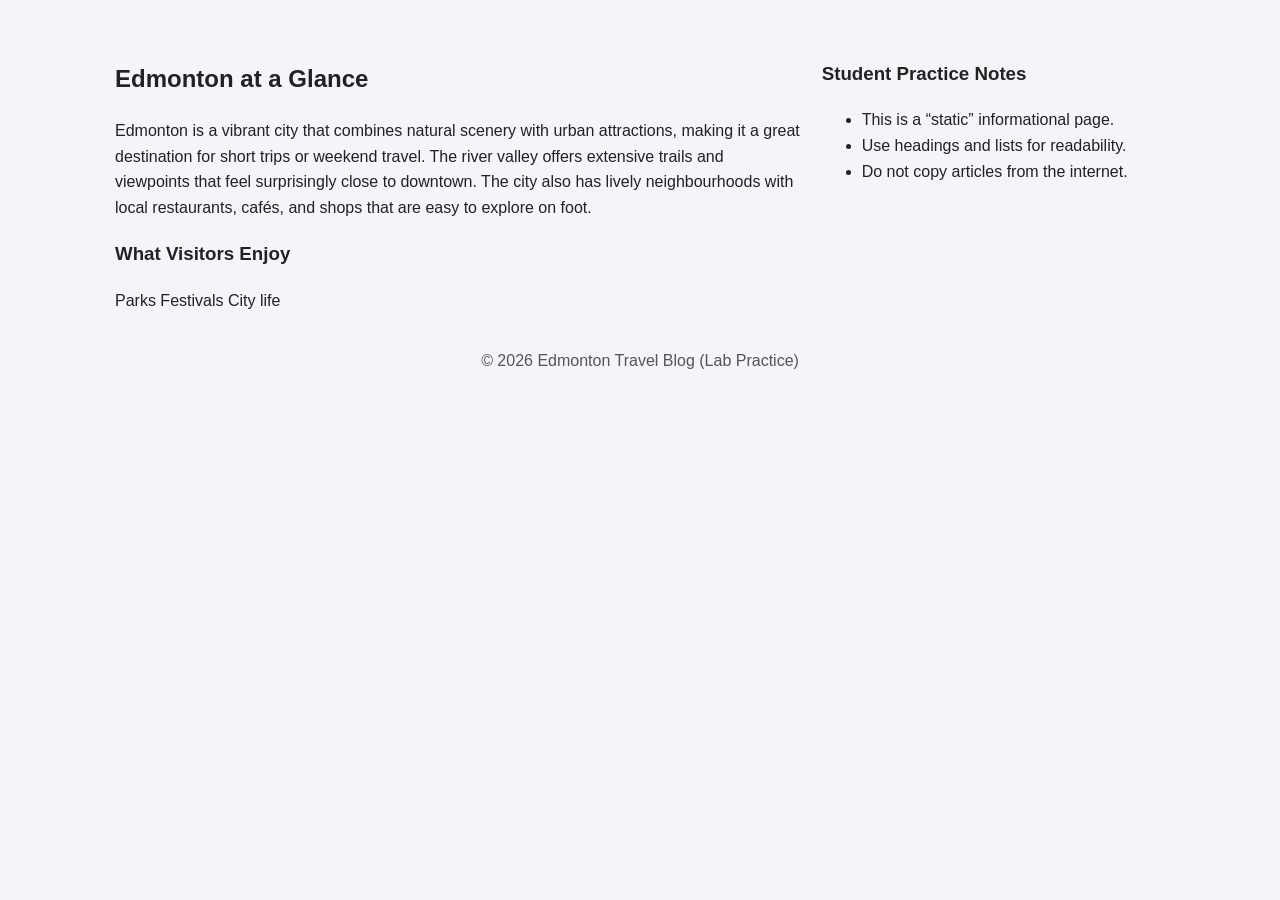
==== city.html @ 8856f5e5 "first commit before working on todo tasks" ====
<!DOCTYPE html>
<html lang="en">

<head>
    <meta charset="UTF-8" />
    <meta name="viewport" content="width=device-width, initial-scale=1" />
    <title>Edmonton Travel Blog | About the City</title>
    <link rel="stylesheet" href="style.css" />
</head>

<body>
    <div class="container">
        <!-- TODO (HTML #4):
 HEADER SECTION (copy the same structure from index.html)
 1) Create a <header> with class="site-header"
 2) Add an <h1> for the site title: Edmonton Travel Blog
 3) Add a <p> that describes the current page (example: About the City)
 4) Add the navigation menu using <nav class="site-nav"> with a <ul> list
 - Each menu item is a <li> containing an <a> link
 - Use the SAME menu on every page for consistency
 - Only change which link has class="active" (the current page)
 -->
        <main class="layout">
            <section class="main">
                <div class="card">
                    <h2>Edmonton at a Glance</h2>
                    <p>
                        Edmonton is a vibrant city that combines natural scenery with urban
                        attractions, making it a great destination for short trips or weekend
                        travel. The river valley offers extensive trails and viewpoints that
                        feel surprisingly close to downtown. The city also has lively
                        neighbourhoods with local restaurants, cafés, and shops that are easy
                        to explore on foot.
                    </p>
                    <h3>What Visitors Enjoy</h3>
                    <!-- TODO (HTML #5):
 Add a <ul> list with 4 items.
 -->
                    <!-- TODO (HTML #6):
 Create a header stating “Best Time to Visit” and Write 2–4 sentences.-->
                    <div class="tags">
                        <span class="tag">Parks</span>
                        <span class="tag">Festivals</span>
                        <span class="tag">City life</span>
                    </div>
                </div>
                <!-- TODO (HTML #7):
 Add a second card titled “One-Day Itinerary” containing an <ol> list with
 4 steps.
 -->
            </section>
            <aside class="sidebar">
                <div class="card">
                    <h3>Student Practice Notes</h3>
                    <ul>
                        <li>This is a “static” informational page.</li>
                        <li>Use headings and lists for readability.</li>
                        <li>Do not copy articles from the internet.</li>
                    </ul>
                </div>
            </aside>
        </main>
        <footer class="site-footer">
            <p>&copy; 2026 Edmonton Travel Blog (Lab Practice)</p>
        </footer>
    </div>
</body>

</html>
---- style.css ----
/* ---------------------------
 style.css (Student Tasks Version)
 Selectors + Box Model + Variables
 ---------------------------
 HOW TO USE THIS FILE:
 - Keep the selectors as they are (e.g., .site-nav a).
 Only add properties inside { }.
 - Use CSS variables with var(--name) whenever possible.
 - Use the Box Model (padding, margin, border, border-radius) to
 create spacing and “button/card” looks.
 - After each edit: Save → Refresh the browser.
 DEBUG TIP (CSS Cascade):
 If a style does not apply, check:
 1) selector matches the HTML element
 2) you saved the file
 3) no typos (property names, missing semicolons)
 4) whether another rule overrides it (order/specificity)
*/
/* ---------------------------
 CSS Variables:
 You may keep these values or adjust them to create a different theme.
 Typical values:
 - colors in hex (#RRGGBB)
 - common neutrals: light background, dark text
 - one accent color used for highlights/hover
 --------------------------- */
:root {
    --bg: #f4f4f9;
    /* background color (light) */
    --text: #222;
    /* main text color (dark) */
    --primary: #2c3e50;
    /* header/nav background color */
    --accent: #0A6C74;
    /* highlight/hover color */
    --white: #ffffff;
    /* white */
    --border: #ddd;
    /* light border color */
}

/* Base styles (inheritance applies to many text properties)
 You can adjust:
 - font-family (Arial, Helvetica, sans-serif)
 - line-height (e.g., 1.4 to 1.8)
 - background and color using variables */
body {
    margin: 0;
    font-family: Arial, sans-serif;
    background: var(--bg);
    color: var(--text);
    line-height: 1.6;
}

/* Centers page content and prevents text from stretching too wide
 You can adjust:
 - max-width (e.g., 900px to 1200px)
 - padding (e.g., 16px to 32px) */
.container {
    max-width: 1050px;
    margin: 0 auto;
    padding: 20px;
}

/* Header “banner”
 You can adjust:
 - padding (e.g., 16px–28px)
 - border-radius (e.g., 8px–16px)
 - background using var(--primary) */
.site-header {
    background: var(--primary);
    color: var(--white);
    padding: 20px;
    border-radius: 12px;
}

/* ---------------------------
 Descendant selectors:
 The UL is styled only inside .site-nav so other lists are unaffected.
 Typical values:
 - list-style: none; removes bullets
 - text-align: center; centers the menu
 --------------------------- */
.site-nav ul {
    list-style: none;
    margin: 0;
    padding: 0;
    text-align: center;
}

/* Each LI controls positioning of each menu item.
 Typical values:
 - display: inline-block; puts items side-by-side
 - margin: small horizontal spacing like 4px–12px */
.site-nav li {
    display: inline-block;
    margin: 0 6px;
}

/* TODO (CSS #1): Nav links as buttons
 Target: .site-nav a (the clickable element)
 Typical values:
 - display: inline-block so padding/background behave like a “button”.
 You should define more properties to make links look like buttons:
 - text color: usually var(--white)
 - remove underline: text-decoration (often 'none')
 - padding: increases clickable area (common: vertical 8–12px, horizontal 12–22px)
 - border-radius: rounding (common: 4px–12px; or 999px for pill style)

 Optional additions:
 - background for non-hover state (transparent or subtle)
 - font-weight (normal/bold)
 - transition: smooth hover effect (often background-color 0.2s–0.3s)
*/
.site-nav a {
    display: inline-block;
    /* add more properties here */
}

/* TODO (CSS #2): Hover effect
 Target: .site-nav a:hover
 You should define what changes when the mouse hovers:
 - background color: commonly var(--accent)
 - optionally adjust text color (if contrast becomes poor)
 - optionally change underline/border effect instead of background (design choice)
*/
.site-nav a:hover {
    /* add properties here */
}

/* TODO (CSS #3): Active link highlight
 Target: .site-nav a.active
 This should make the current page link look “selected.”
 Common approaches (choose one):
 - subtle background (semi-transparent white)
 - underline or border-bottom
 - slightly different text color
 - stronger font-weight
 Keep it visually consistent with your hover style.
*/
.site-nav a.active {
    /* add properties here */
}

/* Two-column layout (Flexbox)
 You may keep this as-is. CSS Layouts will be taught be in a future lecture
 Typical values:
 - gap: 12px–28px */
.layout {
    margin-top: 20px;
    display: flex;
    gap: 20px;
}

.main {
    flex: 2;
}

.sidebar {
    flex: 1;
}

/* TODO (CSS #4): Sidebar card look
 Target: .sidebar
 Goal: Make the sidebar area look like a clean panel.
 Typical properties:
 - background: var(--white)
 - padding: 12px–20px
 - border: 1px solid var(--border)
 - border-radius: 8px–16px
 Optional:
 - slightly different background (very light tint)
*/
.sidebar {
    /* add properties here */
}

/* TODO (CSS #5): Card styling (Box Model)
 Target: .card
 Goal: Make every card look like a readable block.
 Typical properties:
 - background: var(--white)
 - padding: 14px–20px
 - margin-bottom: 12px–18px
 - border: 1px solid var(--border)
 - border-radius: 8px–16px
 Optional:
 - box-shadow for depth (subtle; do not overdo)
*/
.card {
    /* add properties here */
}

/* TODO (CSS #6): Meta line
 Target: .meta
 Goal: Smaller, less prominent text than body content.
 Typical properties:
 - font-size: around 0.85rem–0.95rem
 - color: a muted grey (e.g., #666 or #777)
 - margin-bottom: 6px–12px
*/
.meta {
    /* add properties here */
}

/* TODO (CSS #7): Tag “pill” styling
 Target: .tag

 Typical values:
 - display: inline-block so padding/background behave properly.

 Goal: Define more properties to make tags look like pill labels
 - padding: small (vertical 4–7px, horizontal 10–16px)
 - margin: small spacing between tags
 - border: 1px solid (often #ccc or var(--border))
 - border-radius: very large (e.g., 999px) for pill shape
 Optional:
 - background: white or very light tint
 - text color: var(--primary) or var(--text)
*/
.tag {
    display: inline-block;
    /* add more properties here */
}

/* TODO (CSS #8): Video container
 Target: .video-wrap
 Goal: The iframe should appear inside a neat frame with rounded corners.
 Typical properties:
 - border: 1px solid var(--border)
 - border-radius: 8px–16px
 - overflow: hidden (important for rounded corners)
 - background: #000 (prevents white gaps around the video)
*/
.video-wrap {
    /* add properties here */
}

.video-wrap iframe {
    width: 100%;
    height: 420px;
    border: 0;
    display: block;
}

/* TODO (CSS #9): ID selector example
 Target: #featured-video
 - styles ONLY the element with id="featured-video"

 Goal: Use this to emphasize the featured section
 - this is more specific than .card
*/
#featured-video {
    /* Examples of what you CAN define here:
 - a different border style (solid/dashed)
 - a thicker border width
 - extra padding or margin
 - a subtle background tint
 - a stronger border-left accent
 */
}

/* TODO (CSS #10): Notice styling
 Target: .notice
 Goal: Make instruction boxes stand out.
 Typical properties:
 - border: dashed (e.g., 1px dashed #bbb)
 - padding: 10px–14px
 - border-radius: 8px–16px
 Optional:
 - background: white or a very light tint
 - slightly muted text color
*/
.notice {
    /* add properties here */
}

/* Footer
 You can adjust padding and color but keep it readable. */
.site-footer {
    text-align: center;
    padding: 18px 10px;
    color: #555;
}
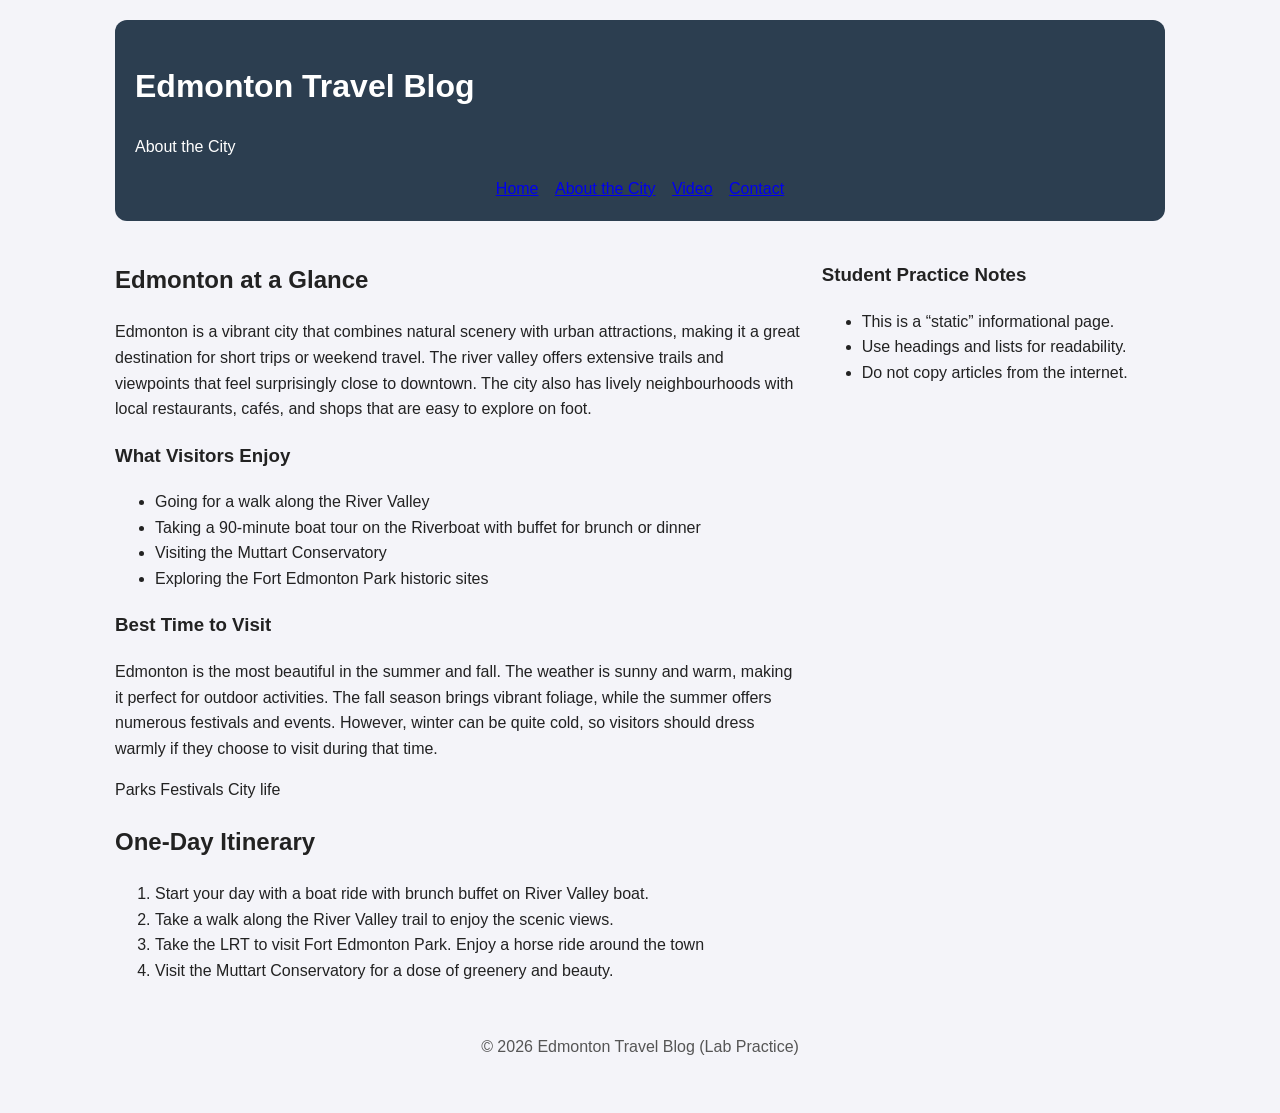
==== commit 60ad39c0: "css file left to modified" ====
--- a/city.html
+++ b/city.html
@@ -20,6 +20,20 @@
  - Use the SAME menu on every page for consistency
  - Only change which link has class="active" (the current page)
  -->
+        <header class="site-header">
+            <h1>Edmonton Travel Blog</h1>
+            <p>About the City</p>
+            <!-- Navigation is a list; CSS will turn it into a nav bar -->
+            <nav class="site-nav">
+                <ul>
+                    <li><a href="index.html">Home</a></li>
+                    <li><a class="active" href="city.html">About the City</a></li>
+                    <li><a href="video.html">Video</a></li>
+                    <li><a href="contact.html">Contact</a></li>
+                </ul>
+            </nav>
+        </header>
+
         <main class="layout">
             <section class="main">
                 <div class="card">
@@ -36,8 +50,20 @@
                     <!-- TODO (HTML #5):
  Add a <ul> list with 4 items.
  -->
+                    <ul>
+                        <li>Going for a walk along the River Valley </li>
+                        <li>Taking a 90-minute boat tour on the Riverboat with buffet for brunch or dinner </li>
+                        <li>Visiting the Muttart Conservatory </li>
+                        <li>Exploring the Fort Edmonton Park historic sites </li>
+                    </ul>
+
                     <!-- TODO (HTML #6):
  Create a header stating “Best Time to Visit” and Write 2–4 sentences.-->
+
+                    <h3>Best Time to Visit</h3>
+                    <p> 
+                        Edmonton is the most beautiful in the summer and fall. The weather is sunny and warm, making it perfect for outdoor activities. The fall season brings vibrant foliage, while the summer offers numerous festivals and events. However, winter can be quite cold, so visitors should dress warmly if they choose to visit during that time. 
+                    </p>
                     <div class="tags">
                         <span class="tag">Parks</span>
                         <span class="tag">Festivals</span>
@@ -48,6 +74,16 @@
  Add a second card titled “One-Day Itinerary” containing an <ol> list with
  4 steps.
  -->
+                <div class="card">
+                    <h2>One-Day Itinerary</h2>
+                    <ol>
+                        <li>Start your day with a boat ride with brunch buffet on River Valley boat.</li>
+                        <li>Take a walk along the River Valley trail to enjoy the scenic views.</li>
+                        <li>Take the LRT to visit Fort Edmonton Park. Enjoy a horse ride around the town</li>
+                        <li>Visit the Muttart Conservatory for a dose of greenery and beauty.</li>
+                    </ol>
+                </div>
+                
             </section>
             <aside class="sidebar">
                 <div class="card">
